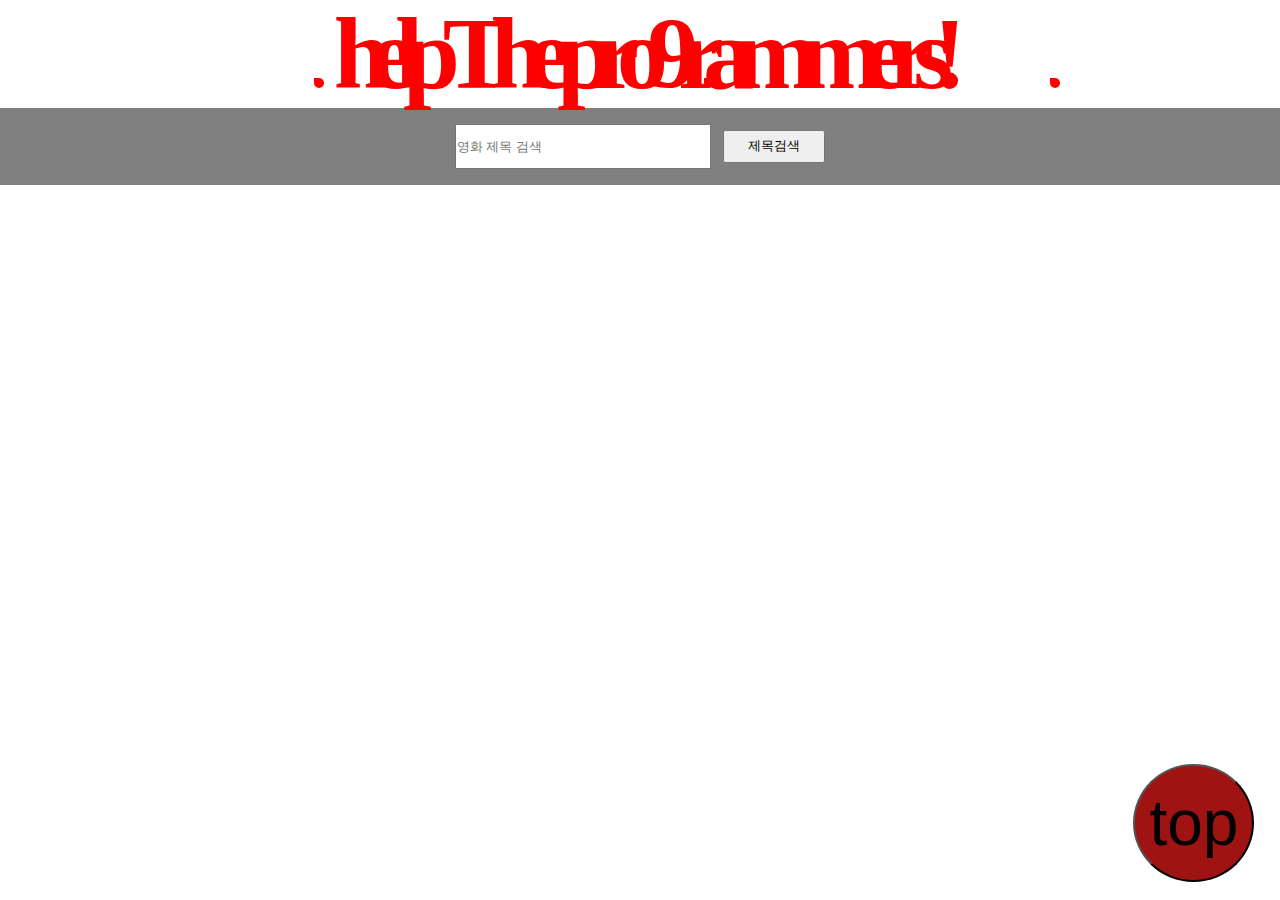
==== main.html @ 9f1d7839 "60 hovers" ====
<!DOCTYPE html>
<html lang="en">
  <head>
    <meta charset="UTF-8" />
    <meta name="viewport" content="width=device-width, initial-scale=1.0" />
    <title>horror movie</title>
    <link rel="stylesheet" href="./css/main.css" />
    <script type="module" src="./js/main.js"></script>
  </head>
  <body>
    <div class="header">
      <h1 class="title">
        help The pro9rammers!
        <span class="drop"></span>
        <span class="drop"></span>
        <span class="drop"></span>
        <span class="drop"></span>
      </h1>
    </div>
    <form class="movie_search">
      <input type="search" placeholder="영화 제목 검색" />
      <button class="search_button">제목검색</button>
    </form>
    <div class="content"></div>

    <button class="top_button">top</button>
  </body>
</html>
---- css/main.css ----
:root {
  --wine: #a01313;
  --red: #c00909;
  --deepDark: #7e6569;
}

* {
  padding: 0;
  margin: 0;
}

body {
  width: 100%;
  height: auto;
  /* background-color: black; */
}

.header {
  width: 100%;
  height: 10%;
  line-height: 12vh;
  text-align: center;
  font-size: 6vw;
  background-color: transparent;
}

.title {
  font-weight: 900;
  font-size: 8vw;
  margin: 0;
  filter: url(#goo);
  position: relative;
  letter-spacing: -0.2em;
  color: red;
}

.title:nth-child(1) {
  color: red;
}

.a {
  color: red;
}

.drop {
  width: 0.1em;
  height: 0.1em;
  border-radius: 0 100% 100% 100%;
  background-color: currentColor;
  position: absolute;
  top: 72%;
  animation: drop 3s infinite both;

  &:nth-child(1) {
    left: 24.5%;
  }

  &:nth-child(2) {
    left: 42%;
    animation-delay: -0.4s;
  }

  &:nth-child(3) {
    left: 55%;
    animation-delay: -1.5s;
  }

  &:nth-child(4) {
    left: 82%;
    animation-delay: -0.8s;
  }

  &:nth-child(5) {
    left: 95.5%;
    animation-delay: -1.3s;
  }
}

@keyframes drop {
  0% {
    transform: translateY(0) scaleX(0.85) rotate(45deg);
    animation-timing-function: ease-out;
  }

  60% {
    transform: translateY(120%) scaleX(0.85) rotate(45deg);
    animation-timing-function: ease-in;
  }

  80%,
  100% {
    transform: translateY(60vh) scaleX(0.85) rotate(45deg);
  }
}

.movie_search {
  width: 100%;
  background-color: grey;
  height: 6vw;
  display: flex;
  align-items: center;
  justify-content: center;
}

.movie_search input {
  width: 20vw;
  height: 5vh;
  margin-right: 1vw;
}

.search_button {
  font-size: 1vw;
  padding: 0.5% 1.8%;
}

.content {
  /* background-color: blue; */
  display: grid;
  grid-template-columns: repeat(4, 1fr);
}

.card {
  background-color: black;
  display: flex;
  width: 20vw;
  margin: 4vh 1.5vw;

}

.poster_img {
  width: 80%;
  margin: 4vh auto;
  transform-style: preserve-3d;
}

.poster_img:hover {
  opacity: 50%;
  transition: 1000ms;
  transform: rotateY(180deg);
  transform-style: preserve-3d;
  box-shadow: 0 20px 10px 0 rgba(0, 0, 0, 0.5);
}

.back_part {
  display: none;
  text-align: center;
}

.back_title, .back_average {
  display: none;
}

.poster_img:hover .back_title, .back_average {
  color: red;
  display: block;
  margin: auto;
}














.top_button {
  position: fixed;
  bottom: 2vh;
  right: 2vw;
  font-size: 4rem;
  background: var(--wine);
  border-radius: 50%;
  padding: 20px 14px;
}
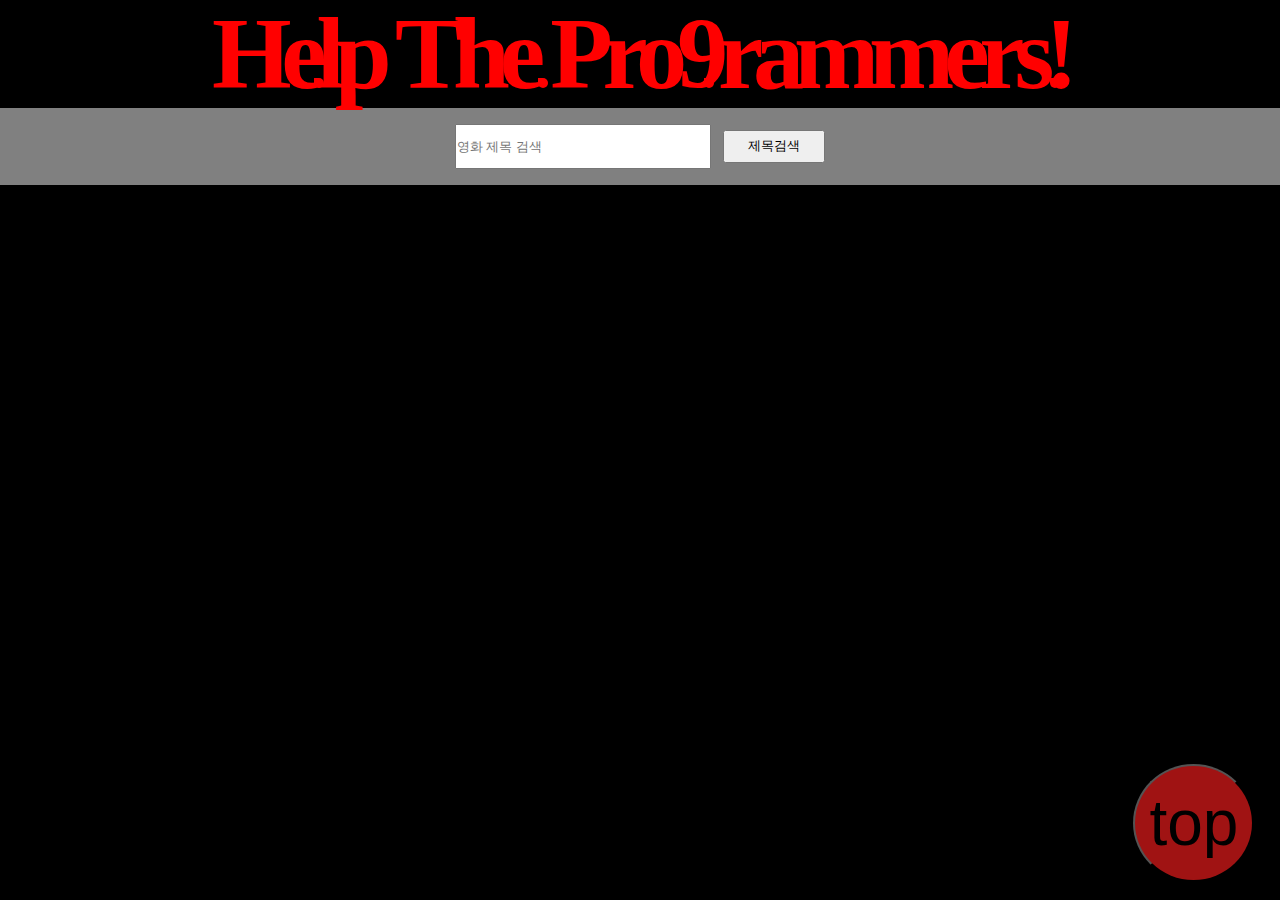
==== commit c6544235: "4th" ====
--- a/main.html
+++ b/main.html
@@ -10,13 +10,26 @@
   <body>
     <div class="header">
       <h1 class="title">
-        help The pro9rammers!
+        Help The Pro9rammers!
         <span class="drop"></span>
         <span class="drop"></span>
         <span class="drop"></span>
         <span class="drop"></span>
       </h1>
     </div>
+
+    <!-- 모달 관련 -->
+    <div class="modal" id="modal">
+      <div class="modalContent">
+        <span class="close">&times;</span>
+        <p id="modalText"></p>
+        <button onclick="location.href='review.html'" class="modalButton">
+          more...
+        </button>
+      </div>
+    </div>
+    <!-- 모달 관련 여기까지 -->
+
     <form class="movie_search">
       <input type="search" placeholder="영화 제목 검색" />
       <button class="search_button">제목검색</button>
@@ -26,4 +39,3 @@
     <button class="top_button">top</button>
   </body>
 </html>
-
--- a/css/main.css
+++ b/css/main.css
@@ -1,3 +1,11 @@
+@font-face {
+  font-family: "Daughter_handwriting";
+  src: url("https://fastly.jsdelivr.net/gh/projectnoonnu/naverfont_03@1.0/Daughter_handwriting.woff")
+    format("woff");
+  font-weight: normal;
+  font-style: normal;
+}
+
 :root {
   --wine: #a01313;
   --red: #c00909;
@@ -10,6 +18,7 @@
 }
 
 body {
+  background-color: black;
   width: 100%;
   height: auto;
   /* background-color: black; */
@@ -30,7 +39,7 @@
   margin: 0;
   filter: url(#goo);
   position: relative;
-  letter-spacing: -0.2em;
+  letter-spacing: -0.1em;
   color: red;
 }
 
@@ -124,7 +133,6 @@
   display: flex;
   width: 20vw;
   margin: 4vh 1.5vw;
-
 }
 
 .poster_img {
@@ -146,28 +154,17 @@
   text-align: center;
 }
 
-.back_title, .back_average {
+.back_title,
+.back_average {
   display: none;
 }
 
-.poster_img:hover .back_title, .back_average {
+.poster_img:hover .back_title,
+.back_average {
   color: red;
   display: block;
   margin: auto;
 }
-
-
-
-
-
-
-
-
-
-
-
-
-
 
 .top_button {
   position: fixed;
@@ -177,4 +174,80 @@
   background: var(--wine);
   border-radius: 50%;
   padding: 20px 14px;
-}+}
+
+/* 모달 CSS */
+.modal {
+  font-family: "Daughter_handwriting", sans-serif;
+  display: none;
+  position: fixed;
+  z-index: 1;
+  left: 0;
+  top: 0;
+  width: 100%;
+  height: 100%;
+  overflow: auto;
+  background-color: rgba(0, 0, 0, 0.4);
+}
+
+.movieInfo {
+  display: flex;
+  flex-direction: column;
+  margin-left: 20px;
+  flex: 1;
+}
+
+.movieTitle {
+  font-size: 100px;
+}
+
+.movieOverview {
+  font-size: 30px;
+}
+
+.movieVoteAverage {
+  font-size: 50px;
+}
+
+.modalButton {
+  font-family: "Daughter_handwriting", sans-serif;
+  background-color: #888;
+  position: absolute;
+  font-size: 35px;
+  bottom: 10px;
+  right: 10px;
+  width: 90px;
+  height: 45px;
+}
+
+.modalContent {
+  display: flex;
+  flex-direction: row;
+  align-items: flex-start;
+  background-color: #fefefe;
+  margin: 2% auto;
+  border: 1px solid #888;
+  width: 80%;
+  max-width: 1180px;
+  max-height: 805px;
+  position: relative;
+}
+
+.close {
+  color: #aaa;
+  float: right;
+  font-size: 28px;
+  font-weight: bold;
+}
+
+.close:hover,
+.close:focus {
+  color: black;
+  text-decoration: none;
+  cursor: pointer;
+}
+
+body.scroll {
+  overflow: hidden;
+}
+/* 모달 CSS 여기까지 */
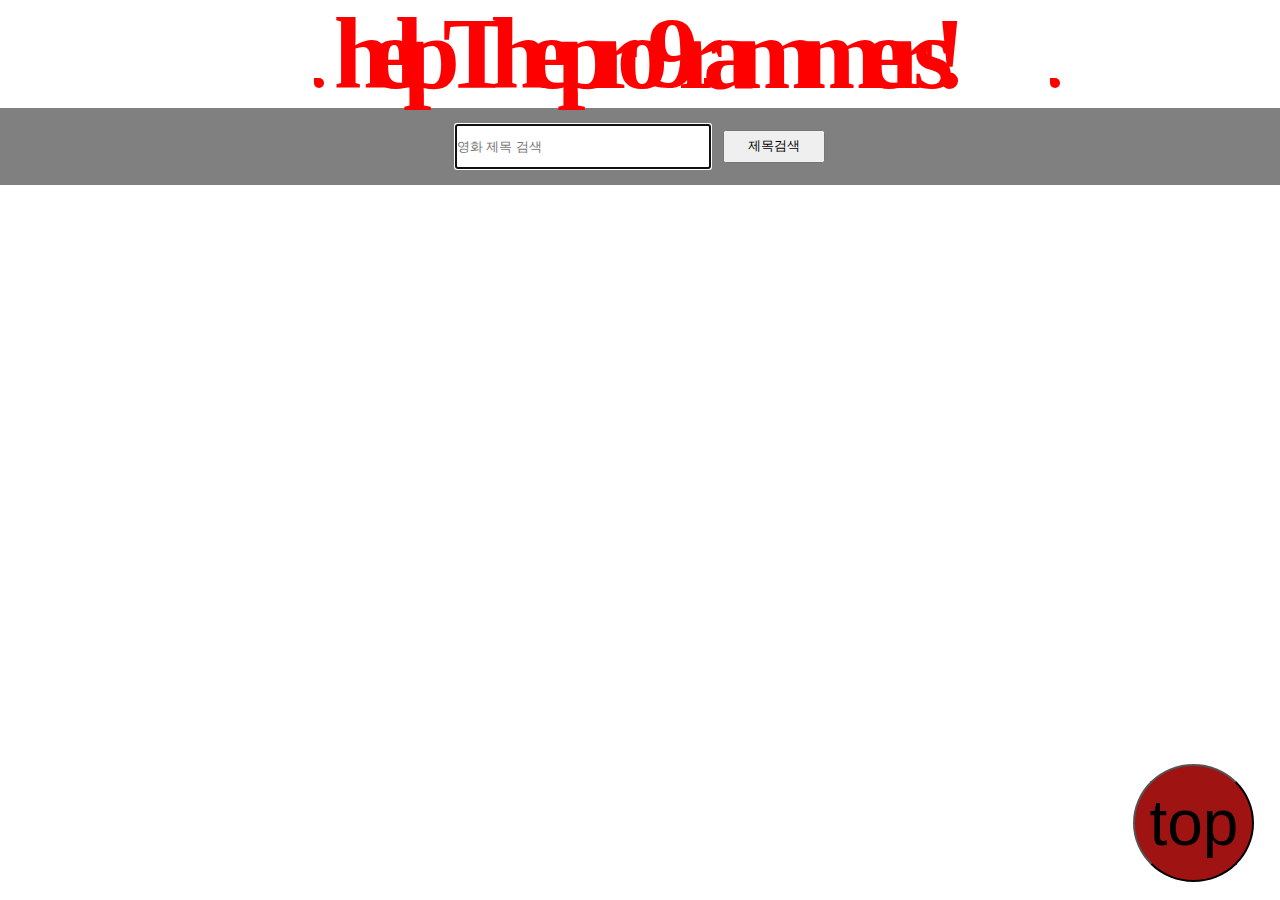
==== commit 5d494456: "Merge pull request #2 from sangjun231/search" ====
--- a/main.html
+++ b/main.html
@@ -9,31 +9,20 @@
   </head>
   <body>
     <div class="header">
-      <h1 class="title">
-        Help The Pro9rammers!
-        <span class="drop"></span>
-        <span class="drop"></span>
-        <span class="drop"></span>
-        <span class="drop"></span>
-      </h1>
+      <a href="./main.html">
+        <h1 class="title">
+          help The pro9rammers!
+          <span class="drop"></span>
+          <span class="drop"></span>
+          <span class="drop"></span>
+          <span class="drop"></span>
+        </h1>
+      </a>
     </div>
-
-    <!-- 모달 관련 -->
-    <div class="modal" id="modal">
-      <div class="modalContent">
-        <span class="close">&times;</span>
-        <p id="modalText"></p>
-        <button onclick="location.href='review.html'" class="modalButton">
-          more...
-        </button>
-      </div>
+    <div class="movie_search">
+      <input type="search" class="search_input" placeholder="영화 제목 검색" autofocus />
+      <button class="search_button">제목검색</button>
     </div>
-    <!-- 모달 관련 여기까지 -->
-
-    <form class="movie_search">
-      <input type="search" placeholder="영화 제목 검색" />
-      <button class="search_button">제목검색</button>
-    </form>
     <div class="content"></div>
 
     <button class="top_button">top</button>
--- a/css/main.css
+++ b/css/main.css
@@ -1,24 +1,13 @@
-@font-face {
-  font-family: "Daughter_handwriting";
-  src: url("https://fastly.jsdelivr.net/gh/projectnoonnu/naverfont_03@1.0/Daughter_handwriting.woff")
-    format("woff");
-  font-weight: normal;
-  font-style: normal;
-}
-
 :root {
   --wine: #a01313;
   --red: #c00909;
   --deepDark: #7e6569;
 }
-
 * {
   padding: 0;
   margin: 0;
 }
-
 body {
-  background-color: black;
   width: 100%;
   height: auto;
   /* background-color: black; */
@@ -32,21 +21,22 @@
   font-size: 6vw;
   background-color: transparent;
 }
-
+.header a {
+  text-decoration: none;
+}
 .title {
   font-weight: 900;
   font-size: 8vw;
   margin: 0;
   filter: url(#goo);
   position: relative;
-  letter-spacing: -0.1em;
+  letter-spacing: -0.2em;
   color: red;
 }
 
 .title:nth-child(1) {
   color: red;
 }
-
 .a {
   color: red;
 }
@@ -90,12 +80,10 @@
     transform: translateY(0) scaleX(0.85) rotate(45deg);
     animation-timing-function: ease-out;
   }
-
   60% {
     transform: translateY(120%) scaleX(0.85) rotate(45deg);
     animation-timing-function: ease-in;
   }
-
   80%,
   100% {
     transform: translateY(60vh) scaleX(0.85) rotate(45deg);
@@ -110,13 +98,11 @@
   align-items: center;
   justify-content: center;
 }
-
 .movie_search input {
   width: 20vw;
   height: 5vh;
   margin-right: 1vw;
 }
-
 .search_button {
   font-size: 1vw;
   padding: 0.5% 1.8%;
@@ -127,43 +113,18 @@
   display: grid;
   grid-template-columns: repeat(4, 1fr);
 }
-
 .card {
   background-color: black;
   display: flex;
   width: 20vw;
   margin: 4vh 1.5vw;
 }
-
 .poster_img {
   width: 80%;
   margin: 4vh auto;
-  transform-style: preserve-3d;
 }
-
 .poster_img:hover {
   opacity: 50%;
-  transition: 1000ms;
-  transform: rotateY(180deg);
-  transform-style: preserve-3d;
-  box-shadow: 0 20px 10px 0 rgba(0, 0, 0, 0.5);
-}
-
-.back_part {
-  display: none;
-  text-align: center;
-}
-
-.back_title,
-.back_average {
-  display: none;
-}
-
-.poster_img:hover .back_title,
-.back_average {
-  color: red;
-  display: block;
-  margin: auto;
 }
 
 .top_button {
@@ -175,79 +136,3 @@
   border-radius: 50%;
   padding: 20px 14px;
 }
-
-/* 모달 CSS */
-.modal {
-  font-family: "Daughter_handwriting", sans-serif;
-  display: none;
-  position: fixed;
-  z-index: 1;
-  left: 0;
-  top: 0;
-  width: 100%;
-  height: 100%;
-  overflow: auto;
-  background-color: rgba(0, 0, 0, 0.4);
-}
-
-.movieInfo {
-  display: flex;
-  flex-direction: column;
-  margin-left: 20px;
-  flex: 1;
-}
-
-.movieTitle {
-  font-size: 100px;
-}
-
-.movieOverview {
-  font-size: 30px;
-}
-
-.movieVoteAverage {
-  font-size: 50px;
-}
-
-.modalButton {
-  font-family: "Daughter_handwriting", sans-serif;
-  background-color: #888;
-  position: absolute;
-  font-size: 35px;
-  bottom: 10px;
-  right: 10px;
-  width: 90px;
-  height: 45px;
-}
-
-.modalContent {
-  display: flex;
-  flex-direction: row;
-  align-items: flex-start;
-  background-color: #fefefe;
-  margin: 2% auto;
-  border: 1px solid #888;
-  width: 80%;
-  max-width: 1180px;
-  max-height: 805px;
-  position: relative;
-}
-
-.close {
-  color: #aaa;
-  float: right;
-  font-size: 28px;
-  font-weight: bold;
-}
-
-.close:hover,
-.close:focus {
-  color: black;
-  text-decoration: none;
-  cursor: pointer;
-}
-
-body.scroll {
-  overflow: hidden;
-}
-/* 모달 CSS 여기까지 */
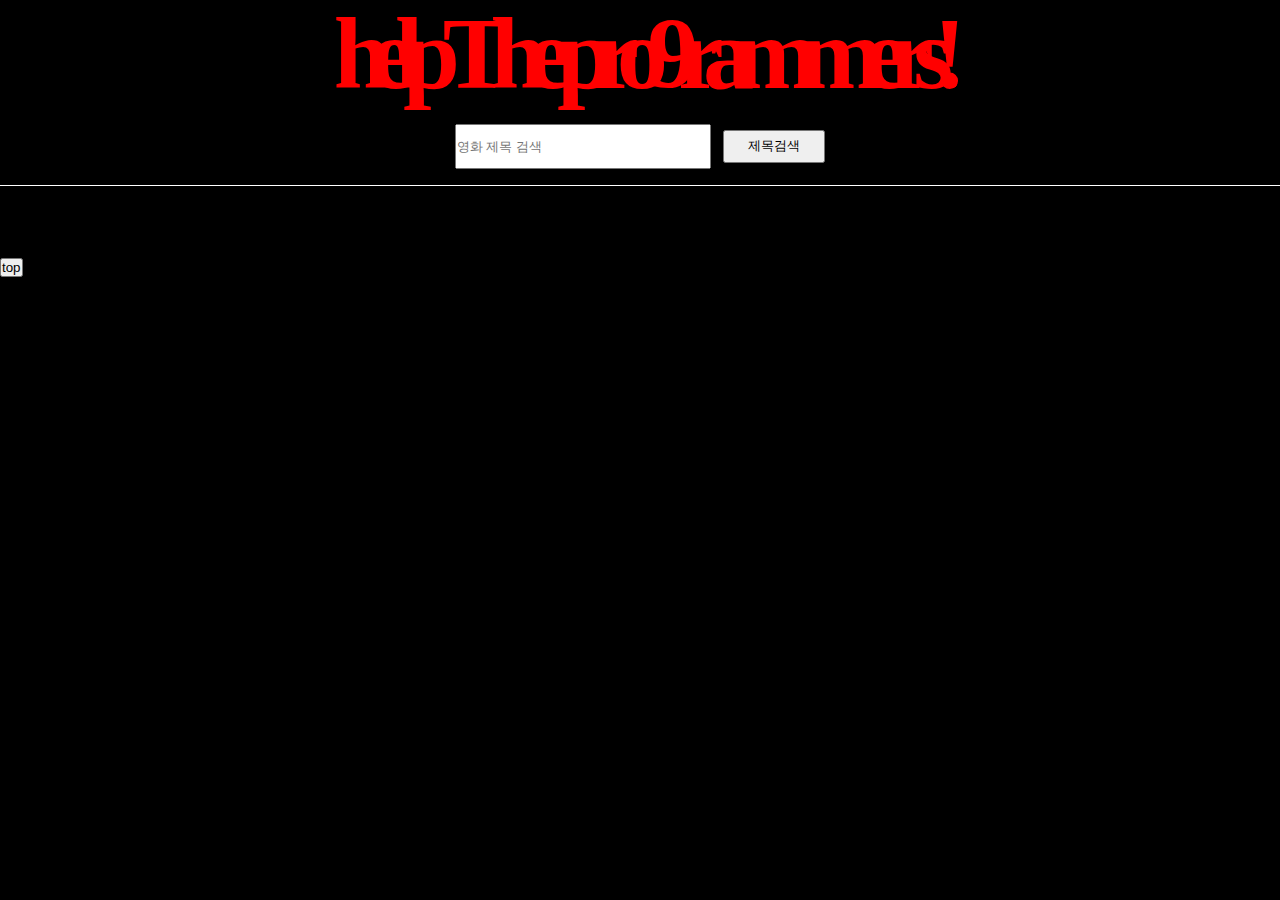
==== commit 2bec34e2: "감사합니다" ====
--- a/main.html
+++ b/main.html
@@ -5,24 +5,23 @@
     <meta name="viewport" content="width=device-width, initial-scale=1.0" />
     <title>horror movie</title>
     <link rel="stylesheet" href="./css/main.css" />
+    <link rel="stylesheet" href="https://cdnjs.cloudflare.com/ajax/libs/font-awesome/6.5.2/css/all.min.css" />
     <script type="module" src="./js/main.js"></script>
   </head>
   <body>
     <div class="header">
-      <a href="./main.html">
-        <h1 class="title">
-          help The pro9rammers!
-          <span class="drop"></span>
-          <span class="drop"></span>
-          <span class="drop"></span>
-          <span class="drop"></span>
-        </h1>
-      </a>
+      <h1 class="title">
+        help The pro9rammers!
+        <span class="drop"></span>
+        <span class="drop"></span>
+        <span class="drop"></span>
+        <span class="drop"></span>
+      </h1>
     </div>
-    <div class="movie_search">
-      <input type="search" class="search_input" placeholder="영화 제목 검색" autofocus />
+    <form class="movie_search">
+      <input type="search" placeholder="영화 제목 검색" />
       <button class="search_button">제목검색</button>
-    </div>
+    </form>
     <div class="content"></div>
 
     <button class="top_button">top</button>
--- a/css/main.css
+++ b/css/main.css
@@ -3,27 +3,32 @@
   --red: #c00909;
   --deepDark: #7e6569;
 }
+
 * {
   padding: 0;
   margin: 0;
+  user-select: none;
 }
+
 body {
   width: 100%;
   height: auto;
-  /* background-color: black; */
+  background-color: black;
 }
 
 .header {
   width: 100%;
-  height: 10%;
+  height: 15%;
   line-height: 12vh;
   text-align: center;
   font-size: 6vw;
   background-color: transparent;
 }
+
 .header a {
   text-decoration: none;
 }
+
 .title {
   font-weight: 900;
   font-size: 8vw;
@@ -33,10 +38,10 @@
   letter-spacing: -0.2em;
   color: red;
 }
-
 .title:nth-child(1) {
   color: red;
 }
+
 .a {
   color: red;
 }
@@ -49,30 +54,31 @@
   position: absolute;
   top: 72%;
   animation: drop 3s infinite both;
+}
 
-  &:nth-child(1) {
-    left: 24.5%;
-  }
+&:nth-child(1) {
+  color: red;
+  left: 24.5%;
+}
 
-  &:nth-child(2) {
-    left: 42%;
-    animation-delay: -0.4s;
-  }
+&:nth-child(2) {
+  left: 42%;
+  animation-delay: -0.4s;
+}
 
-  &:nth-child(3) {
-    left: 55%;
-    animation-delay: -1.5s;
-  }
+&:nth-child(3) {
+  left: 55%;
+  animation-delay: -1.5s;
+}
 
-  &:nth-child(4) {
-    left: 82%;
-    animation-delay: -0.8s;
-  }
+&:nth-child(4) {
+  left: 82%;
+  animation-delay: -0.8s;
+}
 
-  &:nth-child(5) {
-    left: 95.5%;
-    animation-delay: -1.3s;
-  }
+&:nth-child(5) {
+  left: 95.5%;
+  animation-delay: -1.3s;
 }
 
 @keyframes drop {
@@ -80,10 +86,12 @@
     transform: translateY(0) scaleX(0.85) rotate(45deg);
     animation-timing-function: ease-out;
   }
+
   60% {
     transform: translateY(120%) scaleX(0.85) rotate(45deg);
     animation-timing-function: ease-in;
   }
+
   80%,
   100% {
     transform: translateY(60vh) scaleX(0.85) rotate(45deg);
@@ -92,47 +100,95 @@
 
 .movie_search {
   width: 100%;
-  background-color: grey;
+  border-bottom: 1px solid white;
   height: 6vw;
   display: flex;
   align-items: center;
   justify-content: center;
 }
+
 .movie_search input {
   width: 20vw;
   height: 5vh;
   margin-right: 1vw;
 }
+
 .search_button {
   font-size: 1vw;
   padding: 0.5% 1.8%;
 }
 
 .content {
-  /* background-color: blue; */
   display: grid;
-  grid-template-columns: repeat(4, 1fr);
-}
-.card {
-  background-color: black;
-  display: flex;
-  width: 20vw;
-  margin: 4vh 1.5vw;
-}
-.poster_img {
-  width: 80%;
+  width: 95%;
   margin: 4vh auto;
-}
-.poster_img:hover {
-  opacity: 50%;
+  grid-template-columns: repeat(auto-fill, minmax(20vw, auto));
+  gap: 10px 20px;
 }
 
-.top_button {
-  position: fixed;
-  bottom: 2vh;
-  right: 2vw;
-  font-size: 4rem;
-  background: var(--wine);
-  border-radius: 50%;
-  padding: 20px 14px;
+.card {
+  display: flex;
+  margin: 2rem 0;
+  justify-content: space-around;
+  transform-style: preserve-3d;
+  perspective: 1000;
 }
+.card:hover {
+  cursor: url(../img/skeleton-cursor.png) 20 30, auto;
+  caret-color: white;
+}
+
+.poster_img {
+  transform: rotateY(0deg);
+  z-index: 2;
+  opacity: 1;
+}
+
+.back_part {
+  background-color: black;
+  text-align: center;
+  color: white;
+  display: flex;
+  flex-direction: column;
+  font-size: 1.5vw;
+  justify-content: center;
+  position: absolute;
+  z-index: 1;
+  opacity: 0;
+  /* background-color: blue; */
+  width: 75%;
+  height: 98%;
+  line-height: 10vh;
+}
+
+.card:hover .poster_img {
+  z-index: 1;
+  opacity: 0;
+  /* transform: rotateY(180deg); */
+}
+.card:hover .back_part {
+  z-index: 2;
+  opacity: 0.7;
+  transform: translateZ(180px);
+}
+
+.poster_img,
+.back_part {
+  backface-visibility: hidden;
+  transition: all 1s;
+}
+
+.movie_title {
+  font-weight: bold;
+}
+.average {
+  width: 40%;
+  margin: 0 auto;
+  color: white;
+  display: flex;
+  justify-content: space-around;
+  align-items: center;
+}
+.average .water {
+  color: var(--red);
+}
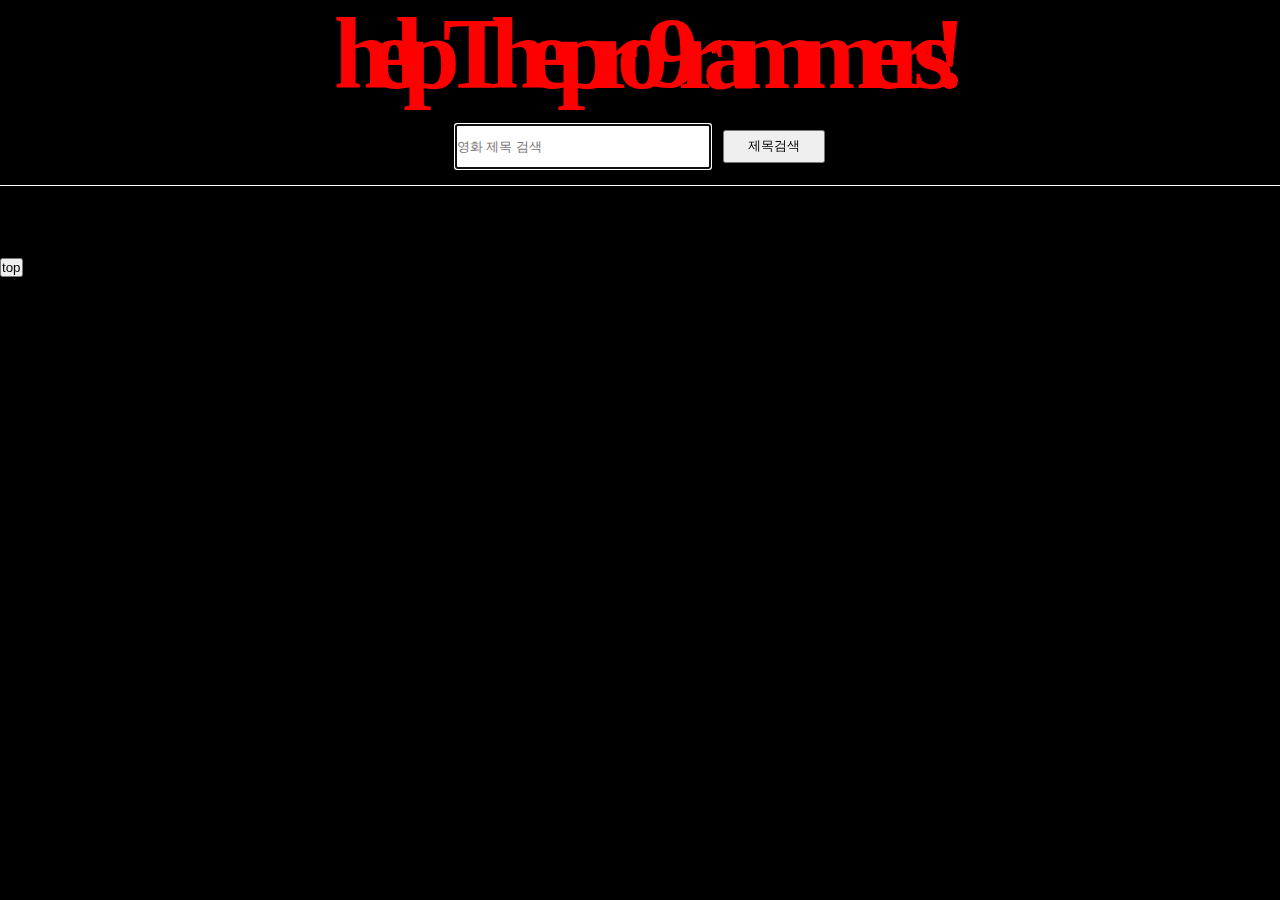
==== commit 00fdfb81: "Merge branch 'dev' into jh" ====
--- a/main.html
+++ b/main.html
@@ -10,18 +10,20 @@
   </head>
   <body>
     <div class="header">
-      <h1 class="title">
-        help The pro9rammers!
-        <span class="drop"></span>
-        <span class="drop"></span>
-        <span class="drop"></span>
-        <span class="drop"></span>
-      </h1>
+      <a href="./main.html">
+        <h1 class="title">
+          help The pro9rammers!
+          <span class="drop"></span>
+          <span class="drop"></span>
+          <span class="drop"></span>
+          <span class="drop"></span>
+        </h1>
+      </a>
     </div>
-    <form class="movie_search">
-      <input type="search" placeholder="영화 제목 검색" />
+    <div class="movie_search">
+      <input type="search" class="search_input" placeholder="영화 제목 검색" autofocus />
       <button class="search_button">제목검색</button>
-    </form>
+    </div>
     <div class="content"></div>
 
     <button class="top_button">top</button>
--- a/css/main.css
+++ b/css/main.css
@@ -38,6 +38,7 @@
   letter-spacing: -0.2em;
   color: red;
 }
+
 .title:nth-child(1) {
   color: red;
 }
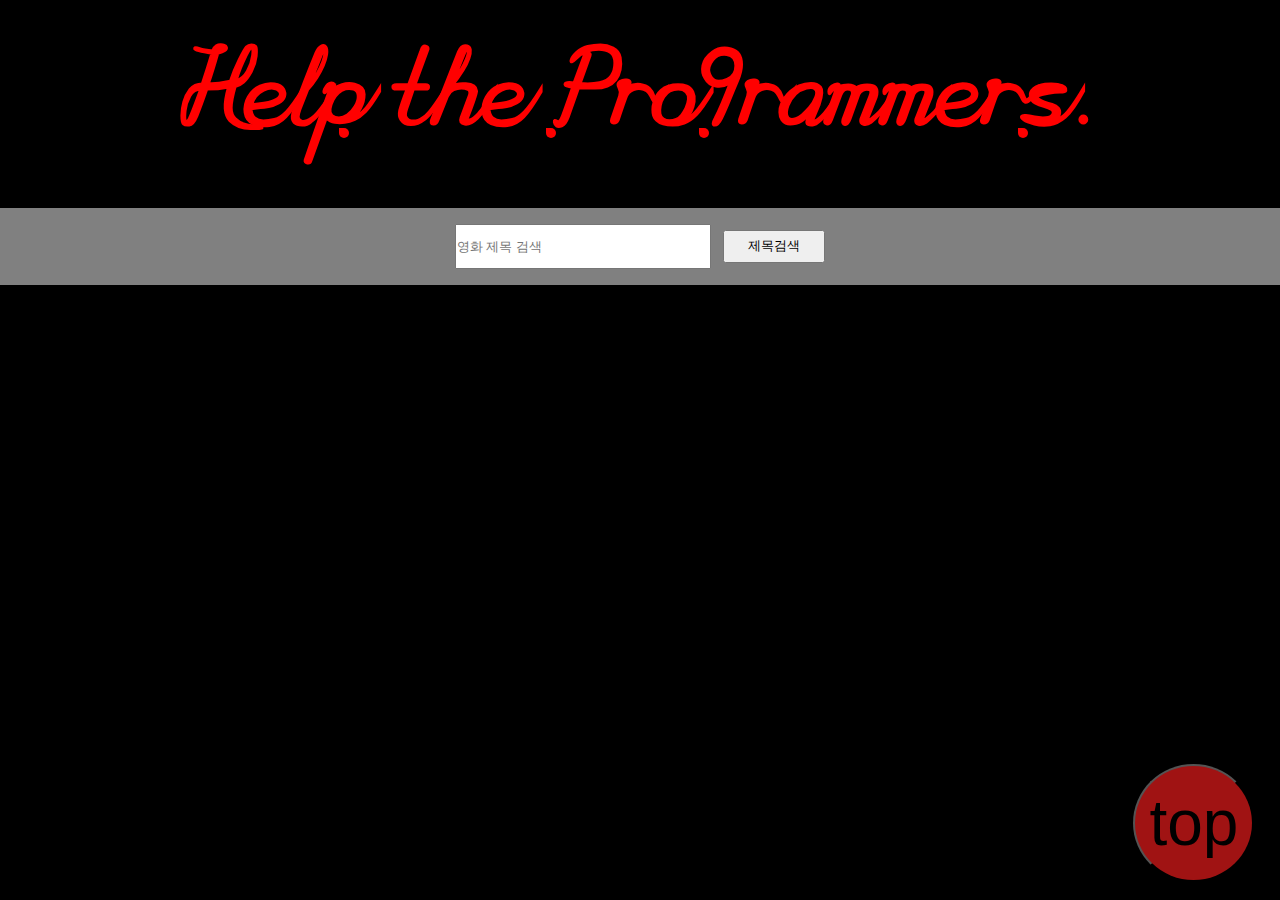
==== commit 51b78a4b: "5th" ====
--- a/main.html
+++ b/main.html
@@ -5,25 +5,35 @@
     <meta name="viewport" content="width=device-width, initial-scale=1.0" />
     <title>horror movie</title>
     <link rel="stylesheet" href="./css/main.css" />
-    <link rel="stylesheet" href="https://cdnjs.cloudflare.com/ajax/libs/font-awesome/6.5.2/css/all.min.css" />
     <script type="module" src="./js/main.js"></script>
   </head>
   <body>
     <div class="header">
-      <a href="./main.html">
-        <h1 class="title">
-          help The pro9rammers!
-          <span class="drop"></span>
-          <span class="drop"></span>
-          <span class="drop"></span>
-          <span class="drop"></span>
-        </h1>
-      </a>
+      <h1 class="title">
+        Help the Pro9rammers.
+        <span class="drop"></span>
+        <span class="drop"></span>
+        <span class="drop"></span>
+        <span class="drop"></span>
+      </h1>
     </div>
-    <div class="movie_search">
-      <input type="search" class="search_input" placeholder="영화 제목 검색" autofocus />
+
+    <!-- 모달 관련 -->
+    <div class="modal" id="modal">
+      <div class="modalContent">
+        <span class="close">&times;</span>
+        <p id="modalText"></p>
+        <button onclick="location.href='review.html'" class="modalButton">
+          more...
+        </button>
+      </div>
+    </div>
+    <!-- 모달 관련 여기까지 -->
+
+    <form class="movie_search">
+      <input type="search" placeholder="영화 제목 검색" />
       <button class="search_button">제목검색</button>
-    </div>
+    </form>
     <div class="content"></div>
 
     <button class="top_button">top</button>
--- a/css/main.css
+++ b/css/main.css
@@ -1,3 +1,18 @@
+@font-face {
+  font-family: "Daughter_handwriting";
+  src: url("https://fastly.jsdelivr.net/gh/projectnoonnu/naverfont_03@1.0/Daughter_handwriting.woff")
+    format("woff");
+  font-weight: normal;
+  font-style: normal;
+}
+
+@font-face {
+  font-family: "continuous";
+  src: url(./continuous.otf);
+  font-weight: normal;
+  font-style: normal;
+}
+
 :root {
   --wine: #a01313;
   --red: #c00909;
@@ -7,35 +22,32 @@
 * {
   padding: 0;
   margin: 0;
-  user-select: none;
 }
 
 body {
+  background-color: black;
   width: 100%;
   height: auto;
-  background-color: black;
+  /* background-color: black; */
 }
 
 .header {
   width: 100%;
-  height: 15%;
+  height: 10%;
   line-height: 12vh;
   text-align: center;
   font-size: 6vw;
   background-color: transparent;
 }
 
-.header a {
-  text-decoration: none;
-}
-
 .title {
+  font-family: "continuous";
   font-weight: 900;
   font-size: 8vw;
-  margin: 0;
+  margin: 50px;
   filter: url(#goo);
   position: relative;
-  letter-spacing: -0.2em;
+  letter-spacing: -0em;
   color: red;
 }
 
@@ -55,31 +67,30 @@
   position: absolute;
   top: 72%;
   animation: drop 3s infinite both;
-}
-
-&:nth-child(1) {
-  color: red;
-  left: 24.5%;
-}
-
-&:nth-child(2) {
-  left: 42%;
-  animation-delay: -0.4s;
-}
-
-&:nth-child(3) {
-  left: 55%;
-  animation-delay: -1.5s;
-}
-
-&:nth-child(4) {
-  left: 82%;
-  animation-delay: -0.8s;
-}
-
-&:nth-child(5) {
-  left: 95.5%;
-  animation-delay: -1.3s;
+
+  &:nth-child(1) {
+    left: 24.5%;
+  }
+
+  &:nth-child(2) {
+    left: 42%;
+    animation-delay: -0.4s;
+  }
+
+  &:nth-child(3) {
+    left: 55%;
+    animation-delay: -1.5s;
+  }
+
+  &:nth-child(4) {
+    left: 82%;
+    animation-delay: -0.8s;
+  }
+
+  &:nth-child(5) {
+    left: 95.5%;
+    animation-delay: -1.3s;
+  }
 }
 
 @keyframes drop {
@@ -101,7 +112,7 @@
 
 .movie_search {
   width: 100%;
-  border-bottom: 1px solid white;
+  background-color: grey;
   height: 6vw;
   display: flex;
   align-items: center;
@@ -120,76 +131,131 @@
 }
 
 .content {
+  /* background-color: blue; */
   display: grid;
-  width: 95%;
+  grid-template-columns: repeat(4, 1fr);
+}
+
+.card {
+  background-color: black;
+  display: flex;
+  width: 20vw;
+  margin: 4vh 1.5vw;
+}
+
+.poster_img {
+  width: 80%;
   margin: 4vh auto;
-  grid-template-columns: repeat(auto-fill, minmax(20vw, auto));
-  gap: 10px 20px;
-}
-
-.card {
-  display: flex;
-  margin: 2rem 0;
-  justify-content: space-around;
   transform-style: preserve-3d;
-  perspective: 1000;
-}
-.card:hover {
-  cursor: url(../img/skeleton-cursor.png) 20 30, auto;
-  caret-color: white;
-}
-
-.poster_img {
-  transform: rotateY(0deg);
-  z-index: 2;
-  opacity: 1;
+}
+
+.poster_img:hover {
+  opacity: 50%;
+  transition: 1000ms;
+  transform: rotateY(180deg);
+  transform-style: preserve-3d;
+  box-shadow: 0 20px 10px 0 rgba(0, 0, 0, 0.5);
 }
 
 .back_part {
-  background-color: black;
+  display: none;
   text-align: center;
-  color: white;
+}
+
+.back_title,
+.back_average {
+  display: none;
+}
+
+.poster_img:hover .back_title,
+.back_average {
+  color: red;
+  display: block;
+  margin: auto;
+}
+
+.top_button {
+  position: fixed;
+  bottom: 2vh;
+  right: 2vw;
+  font-size: 4rem;
+  background: var(--wine);
+  border-radius: 50%;
+  padding: 20px 14px;
+}
+
+/* 모달 CSS */
+.modal {
+  font-family: "Daughter_handwriting", sans-serif;
+  display: none;
+  position: fixed;
+  z-index: 3;
+  left: 0;
+  top: 0;
+  width: 100%;
+  height: 100%;
+  overflow: auto;
+  background-color: rgba(0, 0, 0, 0.4);
+}
+
+.movieInfo {
   display: flex;
   flex-direction: column;
-  font-size: 1.5vw;
-  justify-content: center;
+  margin-left: 20px;
+  flex: 1;
+}
+
+.movieTitle {
+  font-size: 100px;
+}
+
+.movieOverview {
+  font-size: 30px;
+}
+
+.movieVoteAverage {
+  font-size: 50px;
+}
+
+.modalButton {
+  font-family: "Daughter_handwriting", sans-serif;
+  background-color: #888;
   position: absolute;
-  z-index: 1;
-  opacity: 0;
-  /* background-color: blue; */
-  width: 75%;
-  height: 98%;
-  line-height: 10vh;
-}
-
-.card:hover .poster_img {
-  z-index: 1;
-  opacity: 0;
-  /* transform: rotateY(180deg); */
-}
-.card:hover .back_part {
-  z-index: 2;
-  opacity: 0.7;
-  transform: translateZ(180px);
-}
-
-.poster_img,
-.back_part {
-  backface-visibility: hidden;
-  transition: all 1s;
-}
-
-.movie_title {
+  font-size: 35px;
+  bottom: 10px;
+  right: 10px;
+  width: 90px;
+  height: 45px;
+}
+
+.modalContent {
+  display: flex;
+  flex-direction: row;
+  align-items: flex-start;
+  background-color: #fefefe;
+  margin: 2% auto;
+  border: 1px solid #888;
+  width: 80%;
+  max-width: 1180px;
+  max-height: 805px;
+  position: relative;
+}
+
+.close {
+  color: #aaa;
+  float: right;
+  font-size: 28px;
   font-weight: bold;
 }
-.average {
-  width: 40%;
-  margin: 0 auto;
-  color: white;
-  display: flex;
-  justify-content: space-around;
-  align-items: center;
-}
-.average .water {
-  color: var(--red);
-}
+
+.close:hover,
+.close:focus {
+  color: black;
+  text-decoration: none;
+  cursor: pointer;
+}
+
+body.scroll {
+  overflow: hidden;
+}
+/* 모달 CSS 여기까지 */
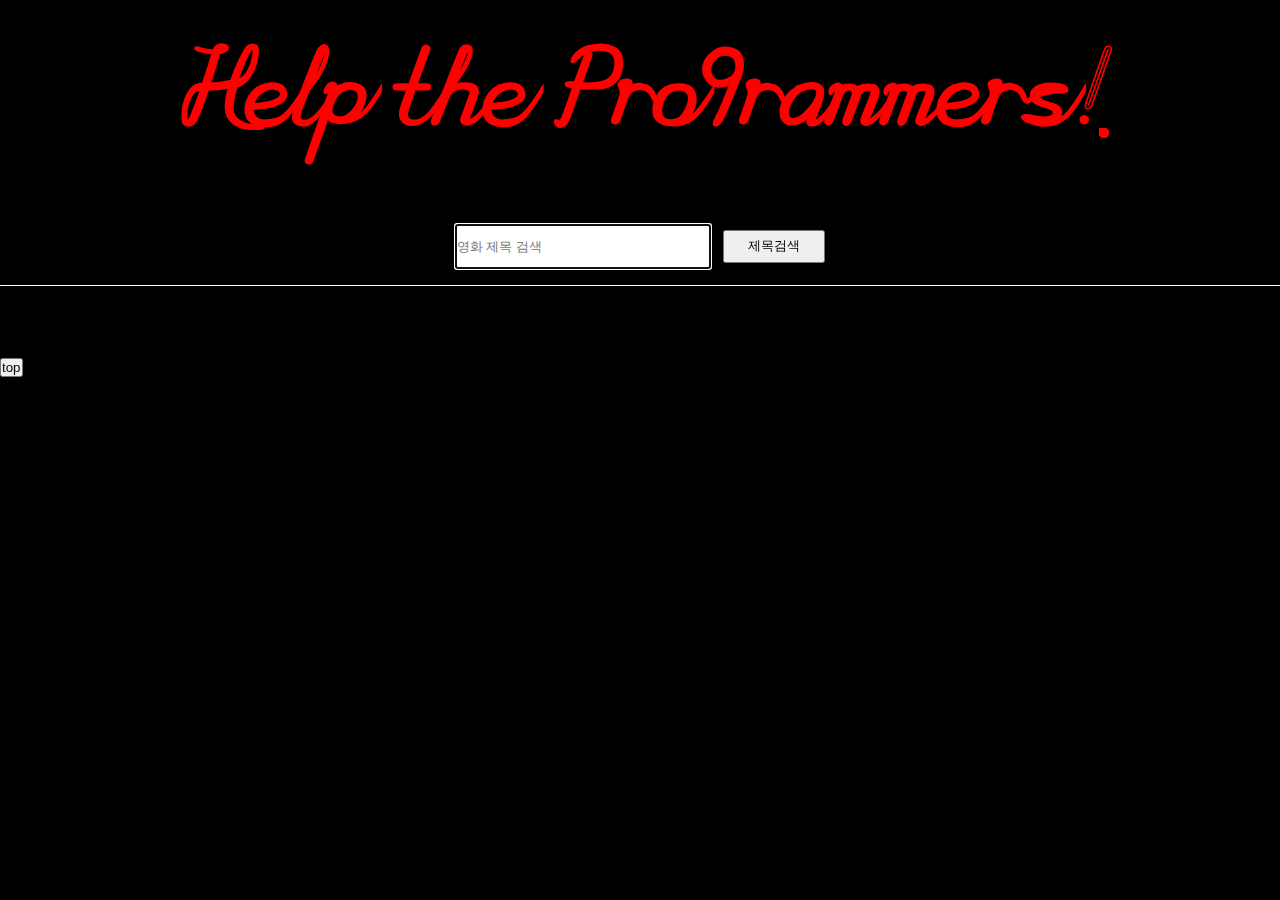
==== commit 7f13aa8a: "6th" ====
--- a/main.html
+++ b/main.html
@@ -5,17 +5,23 @@
     <meta name="viewport" content="width=device-width, initial-scale=1.0" />
     <title>horror movie</title>
     <link rel="stylesheet" href="./css/main.css" />
+    <link
+      rel="stylesheet"
+      href="https://cdnjs.cloudflare.com/ajax/libs/font-awesome/6.5.2/css/all.min.css"
+    />
     <script type="module" src="./js/main.js"></script>
   </head>
   <body>
     <div class="header">
-      <h1 class="title">
-        Help the Pro9rammers.
-        <span class="drop"></span>
-        <span class="drop"></span>
-        <span class="drop"></span>
-        <span class="drop"></span>
-      </h1>
+      <a href="./main.html">
+        <h1 class="title">
+          Help the Pro9rammers!
+          <span class="drop"></span>
+          <span class="drop"></span>
+          <span class="drop"></span>
+          <span class="drop"></span>
+        </h1>
+      </a>
     </div>
 
     <!-- 모달 관련 -->
@@ -30,10 +36,15 @@
     </div>
     <!-- 모달 관련 여기까지 -->
 
-    <form class="movie_search">
-      <input type="search" placeholder="영화 제목 검색" />
+    <div class="movie_search">
+      <input
+        type="search"
+        class="search_input"
+        placeholder="영화 제목 검색"
+        autofocus
+      />
       <button class="search_button">제목검색</button>
-    </form>
+    </div>
     <div class="content"></div>
 
     <button class="top_button">top</button>
--- a/css/main.css
+++ b/css/main.css
@@ -22,22 +22,27 @@
 * {
   padding: 0;
   margin: 0;
+  user-select: none;
 }
 
 body {
   background-color: black;
   width: 100%;
   height: auto;
-  /* background-color: black; */
+  background-color: black;
 }
 
 .header {
   width: 100%;
-  height: 10%;
+  height: 15%;
   line-height: 12vh;
   text-align: center;
   font-size: 6vw;
   background-color: transparent;
+}
+
+.header a {
+  text-decoration: none;
 }
 
 .title {
@@ -67,30 +72,31 @@
   position: absolute;
   top: 72%;
   animation: drop 3s infinite both;
-
-  &:nth-child(1) {
-    left: 24.5%;
-  }
-
-  &:nth-child(2) {
-    left: 42%;
-    animation-delay: -0.4s;
-  }
-
-  &:nth-child(3) {
-    left: 55%;
-    animation-delay: -1.5s;
-  }
-
-  &:nth-child(4) {
-    left: 82%;
-    animation-delay: -0.8s;
-  }
-
-  &:nth-child(5) {
-    left: 95.5%;
-    animation-delay: -1.3s;
-  }
+}
+
+&:nth-child(1) {
+  color: red;
+  left: 24.5%;
+}
+
+&:nth-child(2) {
+  left: 42%;
+  animation-delay: -0.4s;
+}
+
+&:nth-child(3) {
+  left: 55%;
+  animation-delay: -1.5s;
+}
+
+&:nth-child(4) {
+  left: 82%;
+  animation-delay: -0.8s;
+}
+
+&:nth-child(5) {
+  left: 95.5%;
+  animation-delay: -1.3s;
 }
 
 @keyframes drop {
@@ -112,7 +118,7 @@
 
 .movie_search {
   width: 100%;
-  background-color: grey;
+  border-bottom: 1px solid white;
   height: 6vw;
   display: flex;
   align-items: center;
@@ -131,57 +137,78 @@
 }
 
 .content {
+  display: grid;
+  width: 95%;
+  margin: 4vh auto;
+  grid-template-columns: repeat(auto-fill, minmax(20vw, auto));
+  gap: 10px 20px;
+}
+
+.card {
+  display: flex;
+  margin: 2rem 0;
+  justify-content: space-around;
+  transform-style: preserve-3d;
+  perspective: 1000;
+}
+.card:hover {
+  cursor: url(../img/skeleton-cursor.png) 20 30, auto;
+  caret-color: white;
+}
+
+.poster_img {
+  transform: rotateY(0deg);
+  z-index: 2;
+  opacity: 1;
+}
+
+.back_part {
+  background-color: black;
+  text-align: center;
+  color: white;
+  display: flex;
+  flex-direction: column;
+  font-size: 1.5vw;
+  justify-content: center;
+  position: absolute;
+  z-index: 1;
+  opacity: 0;
   /* background-color: blue; */
-  display: grid;
-  grid-template-columns: repeat(4, 1fr);
-}
-
-.card {
-  background-color: black;
-  display: flex;
-  width: 20vw;
-  margin: 4vh 1.5vw;
-}
-
-.poster_img {
-  width: 80%;
-  margin: 4vh auto;
-  transform-style: preserve-3d;
-}
-
-.poster_img:hover {
-  opacity: 50%;
-  transition: 1000ms;
-  transform: rotateY(180deg);
-  transform-style: preserve-3d;
-  box-shadow: 0 20px 10px 0 rgba(0, 0, 0, 0.5);
-}
-
+  width: 75%;
+  height: 98%;
+  line-height: 10vh;
+}
+
+.card:hover .poster_img {
+  z-index: 1;
+  opacity: 0;
+  /* transform: rotateY(180deg); */
+}
+.card:hover .back_part {
+  z-index: 2;
+  opacity: 0.7;
+  transform: translateZ(180px);
+}
+
+.poster_img,
 .back_part {
-  display: none;
-  text-align: center;
-}
-
-.back_title,
-.back_average {
-  display: none;
-}
-
-.poster_img:hover .back_title,
-.back_average {
-  color: red;
-  display: block;
-  margin: auto;
-}
-
-.top_button {
-  position: fixed;
-  bottom: 2vh;
-  right: 2vw;
-  font-size: 4rem;
-  background: var(--wine);
-  border-radius: 50%;
-  padding: 20px 14px;
+  backface-visibility: hidden;
+  transition: all 1s;
+}
+
+.movie_title {
+  font-weight: bold;
+}
+.average {
+  width: 40%;
+  margin: 0 auto;
+  color: white;
+  display: flex;
+  justify-content: space-around;
+  align-items: center;
+}
+.average .water {
+  color: var(--red);
 }
 
 /* 모달 CSS */
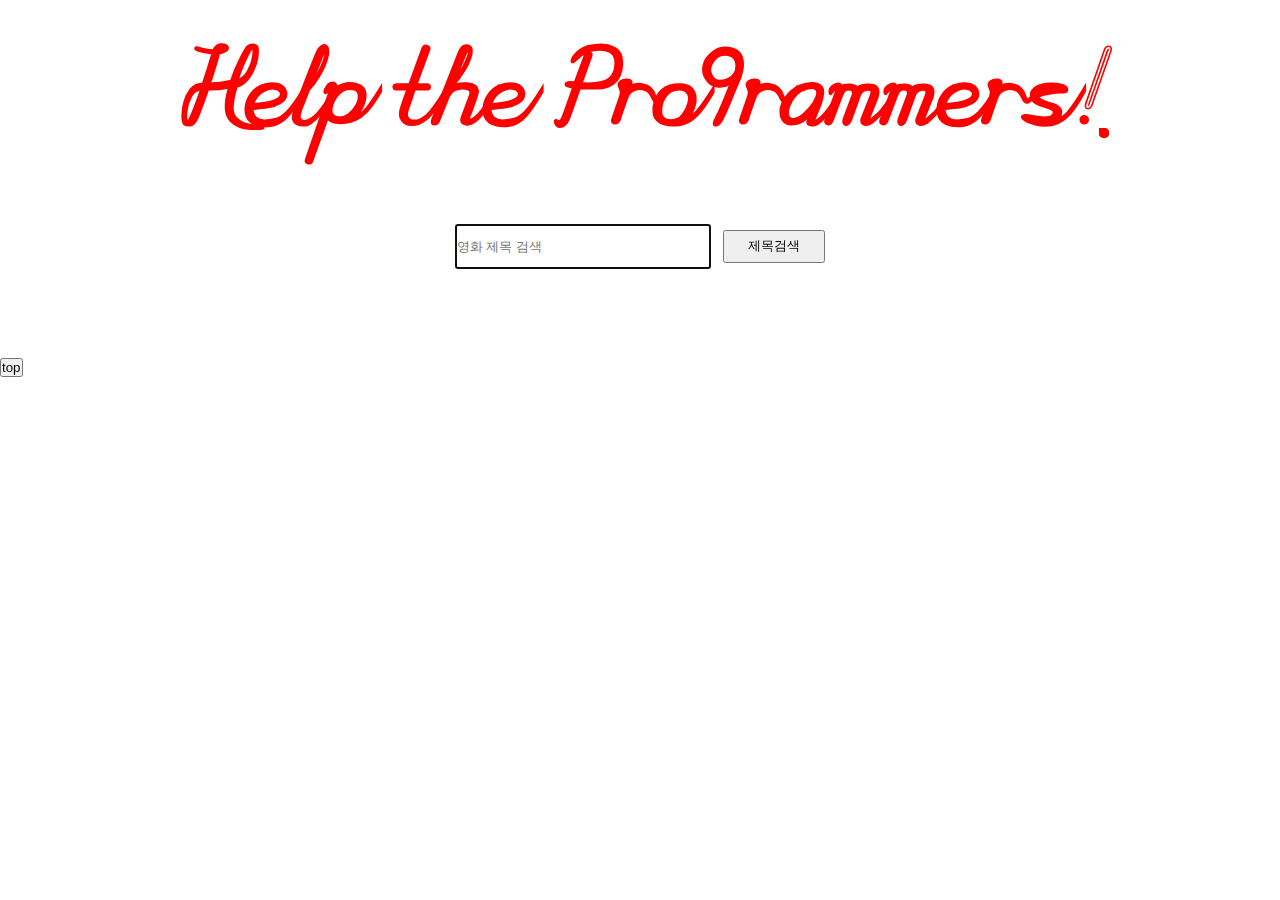
==== commit 3074fa97: "Merge branch 'dev' into postComment" ====
--- a/main.html
+++ b/main.html
@@ -50,3 +50,4 @@
     <button class="top_button">top</button>
   </body>
 </html>
+
--- a/css/main.css
+++ b/css/main.css
@@ -1,3 +1,4 @@
+
 @font-face {
   font-family: "Daughter_handwriting";
   src: url("https://fastly.jsdelivr.net/gh/projectnoonnu/naverfont_03@1.0/Daughter_handwriting.woff")
@@ -22,14 +23,15 @@
 * {
   padding: 0;
   margin: 0;
+
+}
+
+body {
+  width: 100%;
+  height: auto;
+  /* background-color: black; */
+
   user-select: none;
-}
-
-body {
-  background-color: black;
-  width: 100%;
-  height: auto;
-  background-color: black;
 }
 
 .header {
@@ -40,6 +42,7 @@
   font-size: 6vw;
   background-color: transparent;
 }
+
 
 .header a {
   text-decoration: none;
@@ -72,6 +75,7 @@
   position: absolute;
   top: 72%;
   animation: drop 3s infinite both;
+
 }
 
 &:nth-child(1) {
@@ -97,6 +101,7 @@
 &:nth-child(5) {
   left: 95.5%;
   animation-delay: -1.3s;
+
 }
 
 @keyframes drop {
@@ -286,3 +291,4 @@
   overflow: hidden;
 }
 /* 모달 CSS 여기까지 */
+
